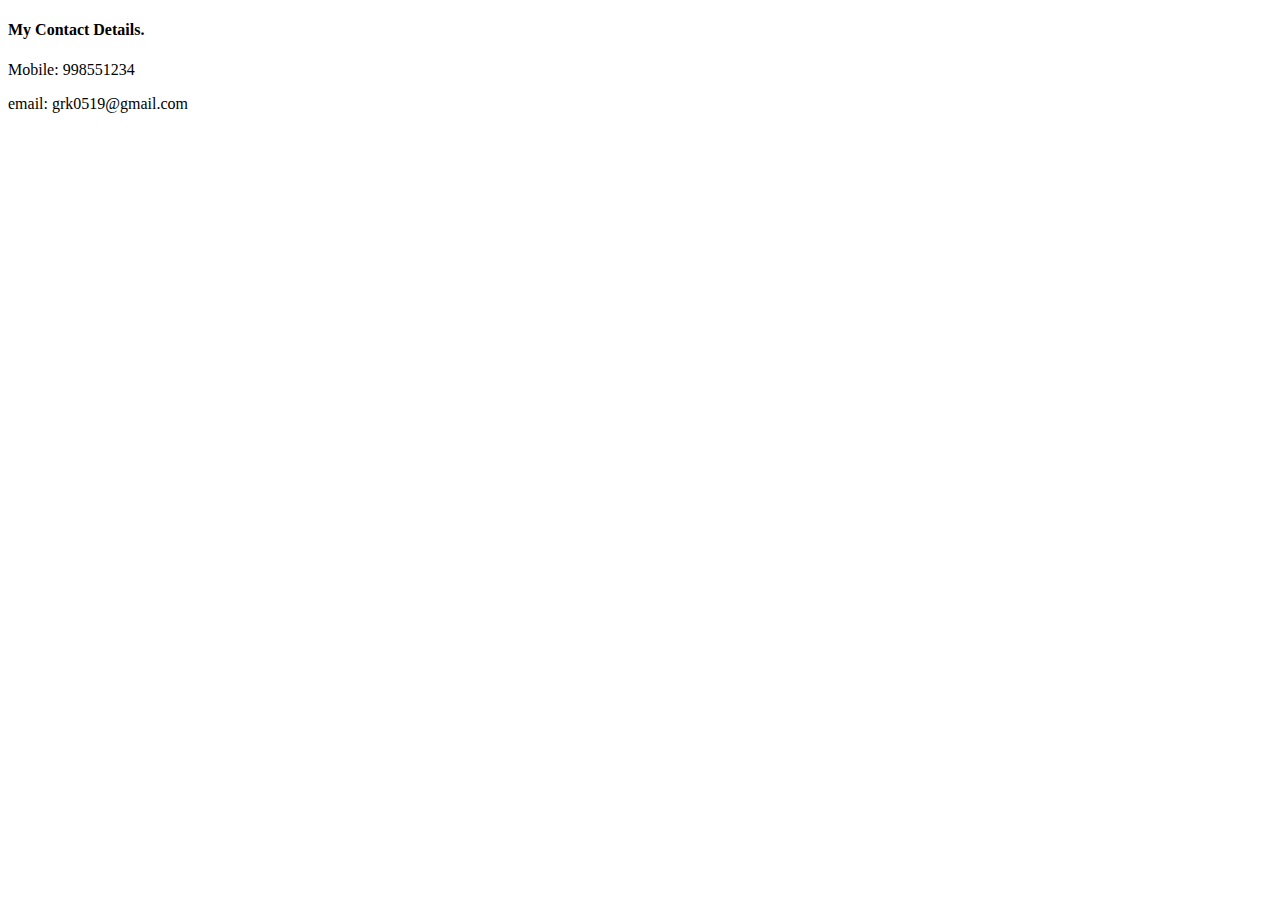
==== contacts.html @ a580c440 "uploaded index file" ====
<!DOCTYPE html>
<html lang="en">
<head>
    <meta charset="UTF-8">
    <meta http-equiv="X-UA-Compatible" content="IE=edge">
    <meta name="viewport" content="width=device-width, initial-scale=1.0">
    <title>Contact Details</title>
</head>
<body>
    <h4><strong>My Contact Details.</strong></h4>
    <p> Mobile: 998551234</p>
    <p> email: grk0519@gmail.com </p>
    
</body>
</html>
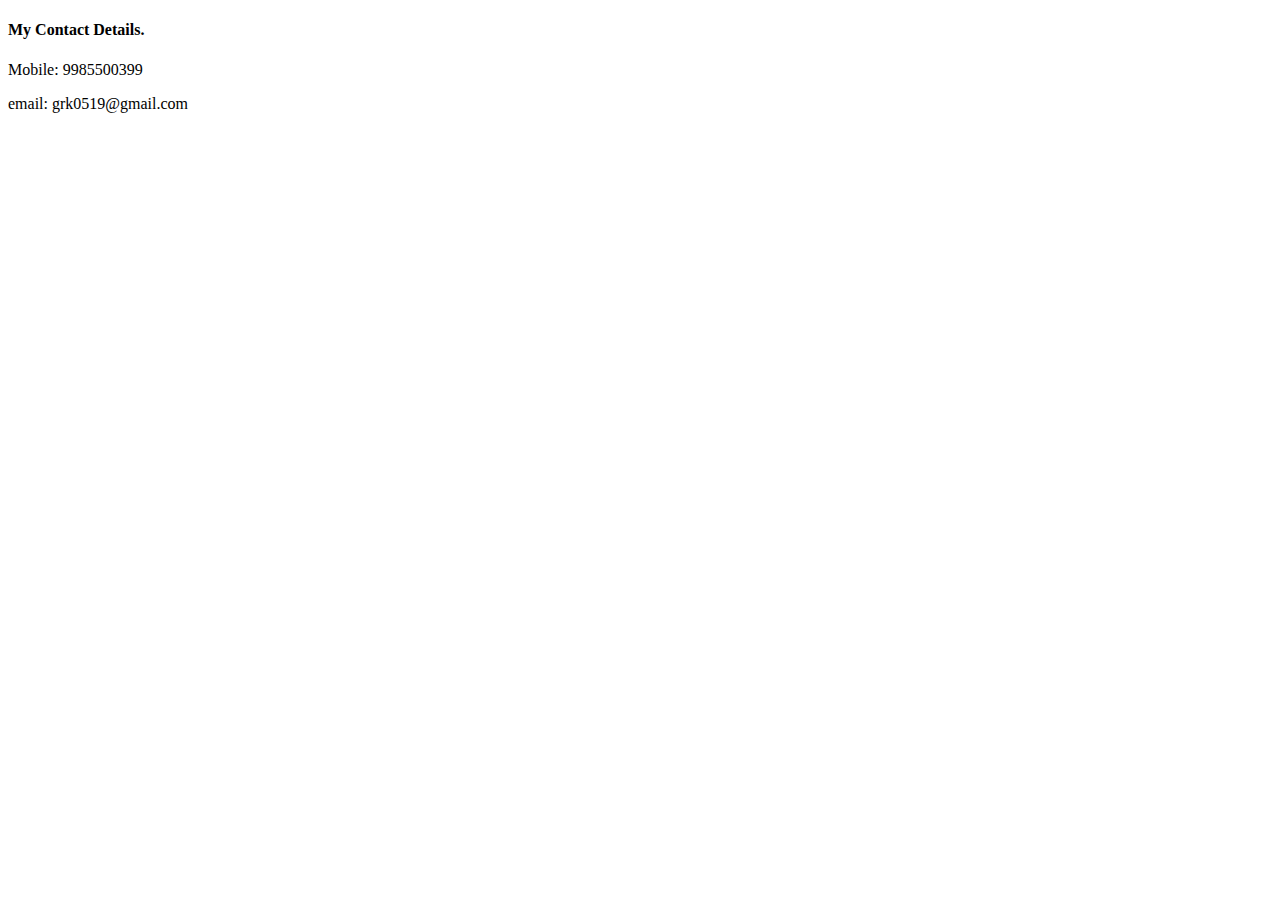
==== commit baa7da4a: "updated contact details" ====
--- a/contacts.html
+++ b/contacts.html
@@ -8,8 +8,8 @@
 </head>
 <body>
     <h4><strong>My Contact Details.</strong></h4>
-    <p> Mobile: 998551234</p>
+    <p> Mobile: 9985500399</p>
     <p> email: grk0519@gmail.com </p>
     
 </body>
-</html>+</html>
